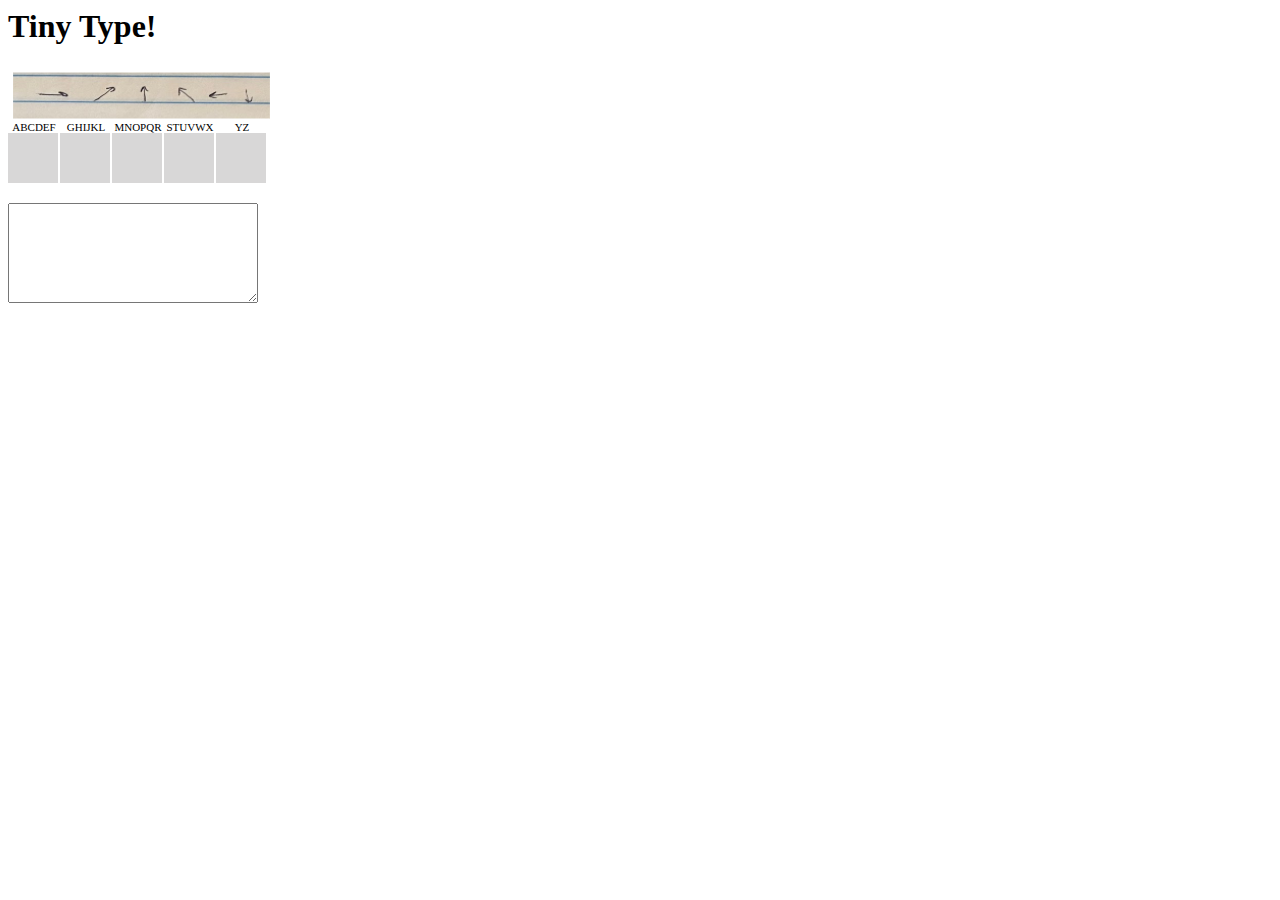
==== tinytype.html @ eafa5430 "forgot to commit but I'm done" ====
<html>
  <h1> Tiny Type! </h1>
  <img src="gestures.png"></img> 
  <br>
  <div class="grid-container">
    <div>
      ABCDEF
      <canvas id="canv0" class="inputrect"></canvas>
    </div>
    <div>
      GHIJKL
      <canvas id="canv1" class="inputrect"></canvas>
    </div>
    <div>
      MNOPQR
      <canvas id="canv2" class="inputrect"></canvas>
    </div>
    <div>
      STUVWX
      <canvas id="canv3" class="inputrect"></canvas>
    </div>
    <div>
      YZ
      <canvas id="canv4" class="inputrect"></canvas>
    </div>
  </div>

  <textarea id="text"></textarea>

</html>

<style>
  .inputrect
  {
    height: 50px;
    width: 50px;
    background-color: rgba(172, 170, 170, 0.473);
    display:block;
  }

  .grid-container
  {
    display:grid;
    grid-template-columns: 52px 52px 52px 52px 52px;
    font-size: 11px;
    text-align: center;
    -moz-user-select: none;
    -khtml-user-select: none;
    -webkit-user-select: none;
    -ms-user-select: none;
    user-select: none;
  }

  textarea
  {
    margin-top: 20px;
    width: 250;
    height: 100;
  }

</style>

<script>
  var canv = new Array(5);
  var ctx = new Array(5);
  var drawing = new Array(5);
  var xy0 = null;
  var letters = [
    ['a','b','c','d','e','f'],
    ['g','h','i','j','k','l'],
    ['m','n','o','p','q','r'],
    ['s','t','u','v','w','x'],
    ['y','z']
  ];

  for(var i = 0; i < 5; i++)
  {
    canv[i] = document.getElementById("canv" + i);
    ctx[i] = canv[i].getContext("2d");
    ctx[i].canvas.width = 50;
    ctx[i].canvas.height = 50;
    drawing[i] = false;
  }

  var attachListeners = (i) =>
  {
    canv[i].addEventListener("mousedown", (e) => {
      ctx[i].beginPath();
      drawing[i] = true;

      let rect = canv[i].getBoundingClientRect();
      let x = e.clientX - rect.left, y = e.clientY - rect.top;
      xy0 = {x: x, y: y}

    });

    canv[i].addEventListener("mouseup", (e) => {
      if(!drawing[i])
        return;

      ctx[i].closePath();
      ctx[i].clearRect(0, 0, 50, 50);
      drawing[i] = false;

      let rect = canv[i].getBoundingClientRect();
      let x = e.clientX - rect.left, y = e.clientY - rect.top;

      decide(i, x-xy0.x, y-xy0.y);
    });

    canv[i].addEventListener("mouseout", (e) => {
      if(!drawing[i])
        return;

      ctx[i].closePath();
      ctx[i].clearRect(0, 0, 50, 50);
      drawing[i] = false;

      let rect = canv[i].getBoundingClientRect();
      let x = e.clientX - rect.left, y = e.clientY - rect.top;

      decide(i, x-xy0.x, y-xy0.y);

    });

    canv[i].addEventListener("mousemove", (e) => {
      if(!drawing[i])
        return;

      let rect = canv[i].getBoundingClientRect();
      let x = e.clientX - rect.left, y = e.clientY - rect.top;
      ctx[i].lineTo(x, y);
      ctx[i].moveTo(x, y);
      ctx[i].stroke();
    });
  }

  attachListeners(0);
  attachListeners(1);
  attachListeners(2);
  attachListeners(3);
  attachListeners(4);

  var decide = (id, dx, dy) => {
    if(Math.abs(dy) < 10)
    {
      if(dx > 0)
        appendText(letters[id][0]);
      else
        appendText(letters[id][4]);

      return;
    }

    if(Math.abs(dx) < 10)
    {
      if(dy > 0)
        appendText(letters[id][5]);
      else
        appendText(letters[id][2]);

      return;
    }

    if(dx > 0 && dy < 0)
      appendText(letters[id][1]);
    else if(dx < 0 && dy < 0)
      appendText(letters[id][3]);
    else if(dx > 0 && dy > 0)
      appendText(" ");
    else
      textdelete();
  }

var appendText = (char) => {
    document.getElementById("text").value += char;
}

var textdelete = () => {
    document.getElementById("text").value 
       = document.getElementById("text").value.slice(0,-1);
}
</script>
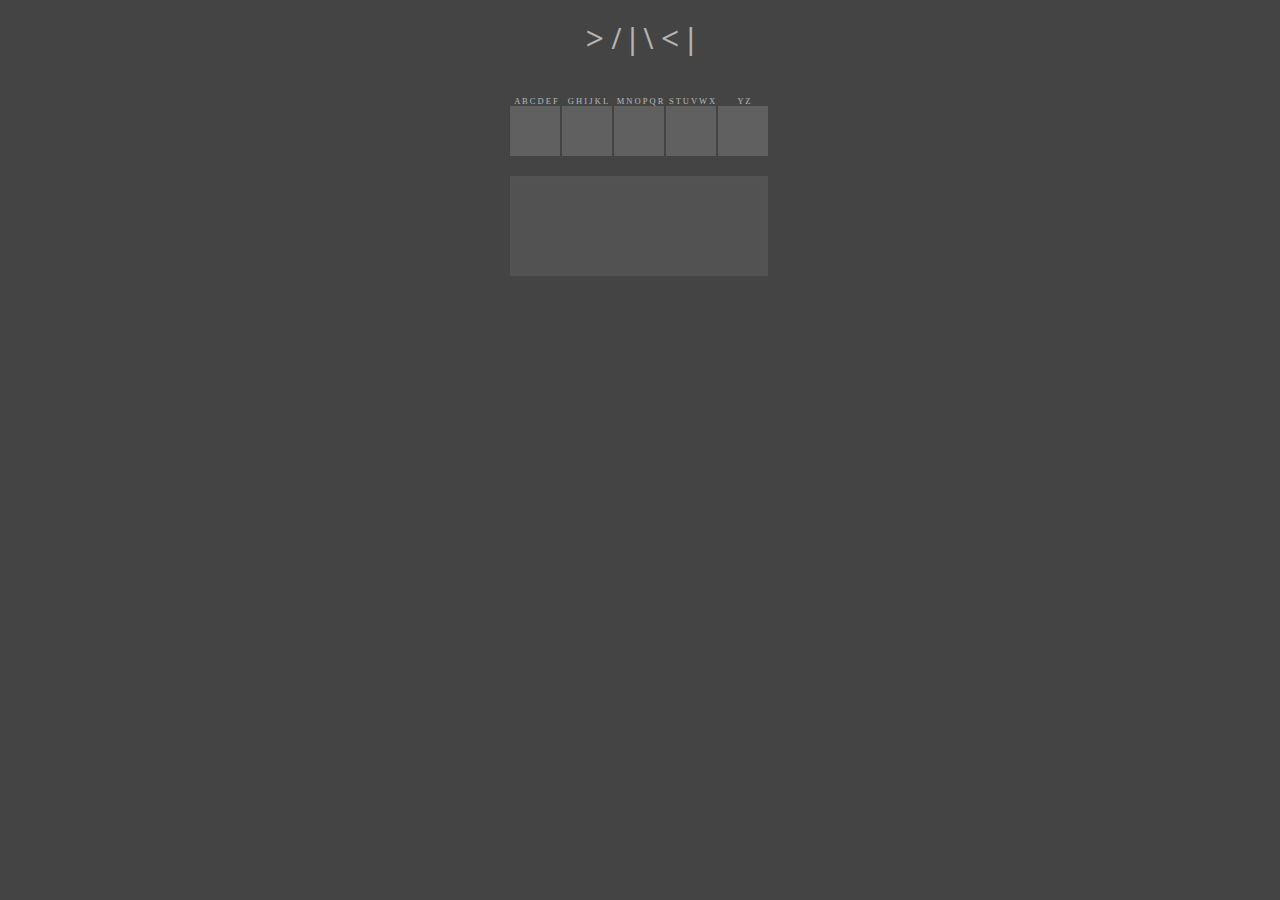
==== commit 679110aa: "styling" ====
--- a/tinytype.html
+++ b/tinytype.html
@@ -1,26 +1,25 @@
 <html>
-  <h1> Tiny Type! </h1>
-  <img src="gestures.png"></img> 
+  <h1 class="inst"> > / | \ < | </h1>
   <br>
   <div class="grid-container">
     <div>
-      ABCDEF
+      A B C D E F
       <canvas id="canv0" class="inputrect"></canvas>
     </div>
     <div>
-      GHIJKL
+      G H I J K L
       <canvas id="canv1" class="inputrect"></canvas>
     </div>
     <div>
-      MNOPQR
+      M N O P Q R
       <canvas id="canv2" class="inputrect"></canvas>
     </div>
     <div>
-      STUVWX
+      S T U V W X
       <canvas id="canv3" class="inputrect"></canvas>
     </div>
     <div>
-      YZ
+      Y Z
       <canvas id="canv4" class="inputrect"></canvas>
     </div>
   </div>
@@ -42,20 +41,51 @@
   {
     display:grid;
     grid-template-columns: 52px 52px 52px 52px 52px;
-    font-size: 11px;
+    font-size: 8.5px;
     text-align: center;
     -moz-user-select: none;
     -khtml-user-select: none;
     -webkit-user-select: none;
     -ms-user-select: none;
     user-select: none;
+    opacity: 60%;
   }
 
   textarea
   {
     margin-top: 20px;
-    width: 250;
+    width: 258;
     height: 100;
+    resize: none;
+    background-color: rgba(172, 170, 170, 0.473);
+    color:white;
+    opacity: 30%;
+    font-size: 15px;
+  }
+
+  html, body 
+  {
+    height: 100%;
+    background-color: #444444;
+  }
+
+  html 
+  {
+      display: table;
+      margin: auto;
+  }
+
+  body 
+  {
+    padding-top: 20px;
+    display: table-cell;
+    color: white;
+  }
+
+  .inst
+  {
+    text-align: center;
+    opacity: 60%;
   }
 
 </style>
@@ -106,6 +136,8 @@
       let x = e.clientX - rect.left, y = e.clientY - rect.top;
 
       decide(i, x-xy0.x, y-xy0.y);
+      document.getElementById("text")
+
     });
 
     canv[i].addEventListener("mouseout", (e) => {
@@ -180,4 +212,6 @@
     document.getElementById("text").value 
        = document.getElementById("text").value.slice(0,-1);
 }
+
+
 </script>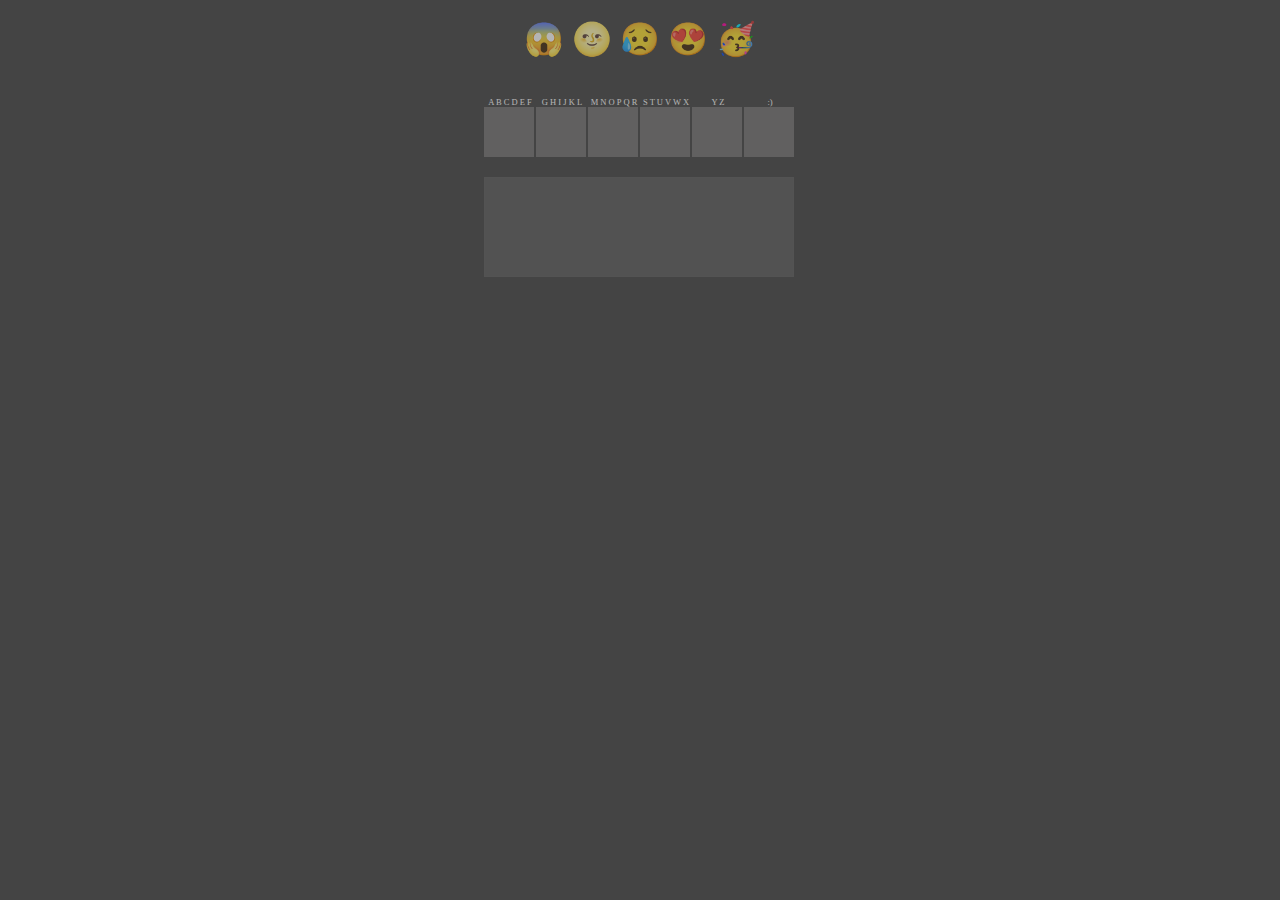
==== commit bcd46fb4: "Add Emojis" ====
--- a/tinytype.html
+++ b/tinytype.html
@@ -1,217 +1,39 @@
 <html>
-  <h1 class="inst"> > / | \ < | </h1>
-  <br>
-  <div class="grid-container">
-    <div>
-      A B C D E F
-      <canvas id="canv0" class="inputrect"></canvas>
-    </div>
-    <div>
-      G H I J K L
-      <canvas id="canv1" class="inputrect"></canvas>
-    </div>
-    <div>
-      M N O P Q R
-      <canvas id="canv2" class="inputrect"></canvas>
-    </div>
-    <div>
-      S T U V W X
-      <canvas id="canv3" class="inputrect"></canvas>
-    </div>
-    <div>
-      Y Z
-      <canvas id="canv4" class="inputrect"></canvas>
-    </div>
-  </div>
+  <head>
+    <link rel="stylesheet" href="style.css"></link>
+    <script src="script.js"></script>
+  </head>
 
-  <textarea id="text"></textarea>
+  <body onload="startup()">
+    <h1 class="inst"> &#128561 &#127773		&#128549 &#128525 &#129395 </h1>
+        <br>
+        <div class="grid-container">
+          <div>
+            A B C D E F
+            <canvas id="canv0" class="inputrect"></canvas>
+          </div>
+          <div>
+            G H I J K L
+            <canvas id="canv1" class="inputrect"></canvas>
+          </div>
+          <div>
+            M N O P Q R
+            <canvas id="canv2" class="inputrect"></canvas>
+          </div>
+          <div>
+            S T U V W X
+            <canvas id="canv3" class="inputrect"></canvas>
+          </div>
+          <div>
+            Y Z
+            <canvas id="canv4" class="inputrect"></canvas>
+          </div>
+          <div>
+            :)
+            <canvas id="canv5" class="inputrect"></canvas>
+          </div>
+        </div>
 
-</html>
-
-<style>
-  .inputrect
-  {
-    height: 50px;
-    width: 50px;
-    background-color: rgba(172, 170, 170, 0.473);
-    display:block;
-  }
-
-  .grid-container
-  {
-    display:grid;
-    grid-template-columns: 52px 52px 52px 52px 52px;
-    font-size: 8.5px;
-    text-align: center;
-    -moz-user-select: none;
-    -khtml-user-select: none;
-    -webkit-user-select: none;
-    -ms-user-select: none;
-    user-select: none;
-    opacity: 60%;
-  }
-
-  textarea
-  {
-    margin-top: 20px;
-    width: 258;
-    height: 100;
-    resize: none;
-    background-color: rgba(172, 170, 170, 0.473);
-    color:white;
-    opacity: 30%;
-    font-size: 15px;
-  }
-
-  html, body 
-  {
-    height: 100%;
-    background-color: #444444;
-  }
-
-  html 
-  {
-      display: table;
-      margin: auto;
-  }
-
-  body 
-  {
-    padding-top: 20px;
-    display: table-cell;
-    color: white;
-  }
-
-  .inst
-  {
-    text-align: center;
-    opacity: 60%;
-  }
-
-</style>
-
-<script>
-  var canv = new Array(5);
-  var ctx = new Array(5);
-  var drawing = new Array(5);
-  var xy0 = null;
-  var letters = [
-    ['a','b','c','d','e','f'],
-    ['g','h','i','j','k','l'],
-    ['m','n','o','p','q','r'],
-    ['s','t','u','v','w','x'],
-    ['y','z']
-  ];
-
-  for(var i = 0; i < 5; i++)
-  {
-    canv[i] = document.getElementById("canv" + i);
-    ctx[i] = canv[i].getContext("2d");
-    ctx[i].canvas.width = 50;
-    ctx[i].canvas.height = 50;
-    drawing[i] = false;
-  }
-
-  var attachListeners = (i) =>
-  {
-    canv[i].addEventListener("mousedown", (e) => {
-      ctx[i].beginPath();
-      drawing[i] = true;
-
-      let rect = canv[i].getBoundingClientRect();
-      let x = e.clientX - rect.left, y = e.clientY - rect.top;
-      xy0 = {x: x, y: y}
-
-    });
-
-    canv[i].addEventListener("mouseup", (e) => {
-      if(!drawing[i])
-        return;
-
-      ctx[i].closePath();
-      ctx[i].clearRect(0, 0, 50, 50);
-      drawing[i] = false;
-
-      let rect = canv[i].getBoundingClientRect();
-      let x = e.clientX - rect.left, y = e.clientY - rect.top;
-
-      decide(i, x-xy0.x, y-xy0.y);
-      document.getElementById("text")
-
-    });
-
-    canv[i].addEventListener("mouseout", (e) => {
-      if(!drawing[i])
-        return;
-
-      ctx[i].closePath();
-      ctx[i].clearRect(0, 0, 50, 50);
-      drawing[i] = false;
-
-      let rect = canv[i].getBoundingClientRect();
-      let x = e.clientX - rect.left, y = e.clientY - rect.top;
-
-      decide(i, x-xy0.x, y-xy0.y);
-
-    });
-
-    canv[i].addEventListener("mousemove", (e) => {
-      if(!drawing[i])
-        return;
-
-      let rect = canv[i].getBoundingClientRect();
-      let x = e.clientX - rect.left, y = e.clientY - rect.top;
-      ctx[i].lineTo(x, y);
-      ctx[i].moveTo(x, y);
-      ctx[i].stroke();
-    });
-  }
-
-  attachListeners(0);
-  attachListeners(1);
-  attachListeners(2);
-  attachListeners(3);
-  attachListeners(4);
-
-  var decide = (id, dx, dy) => {
-    if(Math.abs(dy) < 10)
-    {
-      if(dx > 0)
-        appendText(letters[id][0]);
-      else
-        appendText(letters[id][4]);
-
-      return;
-    }
-
-    if(Math.abs(dx) < 10)
-    {
-      if(dy > 0)
-        appendText(letters[id][5]);
-      else
-        appendText(letters[id][2]);
-
-      return;
-    }
-
-    if(dx > 0 && dy < 0)
-      appendText(letters[id][1]);
-    else if(dx < 0 && dy < 0)
-      appendText(letters[id][3]);
-    else if(dx > 0 && dy > 0)
-      appendText(" ");
-    else
-      textdelete();
-  }
-
-var appendText = (char) => {
-    document.getElementById("text").value += char;
-}
-
-var textdelete = () => {
-    document.getElementById("text").value 
-       = document.getElementById("text").value.slice(0,-1);
-}
-
-
-</script>+        <textarea id="text"></textarea>
+  </body>
+</html>--- a/style.css
+++ b/style.css
@@ -0,0 +1,52 @@
+  .inputrect {
+    height: 50px;
+    width: 50px;
+    background-color: rgba(172, 170, 170, 0.473);
+    display: block;
+  }
+
+  .grid-container {
+    display: grid;
+    grid-template-columns: 52px 52px 52px 52px 52px 52px;
+    font-size: 8.5px;
+    text-align: center;
+    -moz-user-select: none;
+    -khtml-user-select: none;
+    -webkit-user-select: none;
+    -ms-user-select: none;
+    user-select: none;
+    opacity: 60%;
+  }
+
+  textarea {
+    margin-top: 20px;
+    width: 310;
+    height: 100;
+    resize: none;
+    background-color: rgba(172, 170, 170, 0.473);
+    color: white;
+    opacity: 30%;
+    font-size: 15px;
+  }
+
+  html,
+  body {
+    height: 100%;
+    background-color: #444444;
+  }
+
+  html {
+    display: table;
+    margin: auto;
+  }
+
+  body {
+    padding-top: 20px;
+    display: table-cell;
+    color: white;
+  }
+
+  .inst {
+    text-align: center;
+    opacity: 60%;
+  }